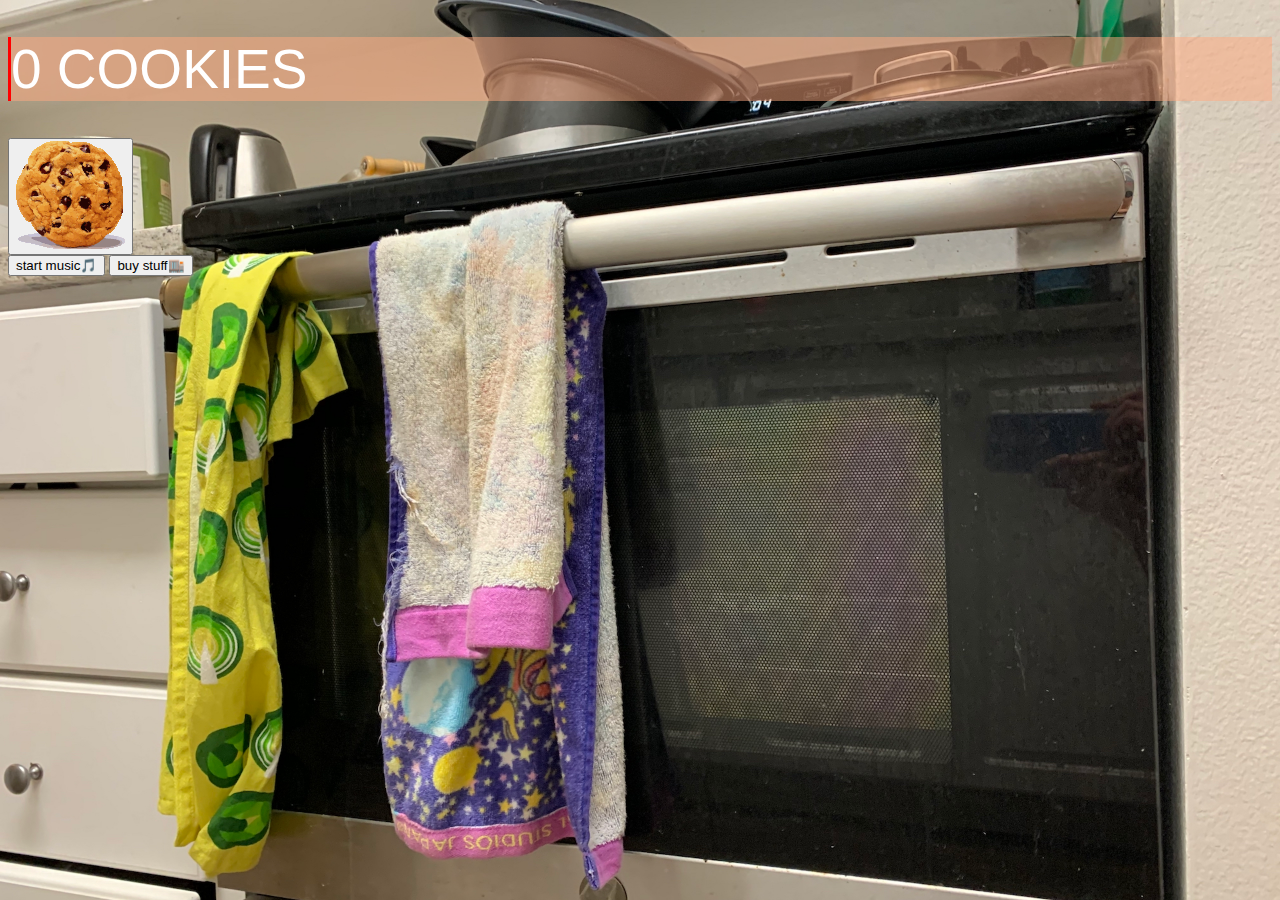
==== index.html @ 0f364662 "删掉没用的东西" ====
<!DOCTYPE html>
<html lang="en">
<!--
HAVE FUN READING MY CODE
MMMMMMMMMMMMMMMMMMMMMMMMMMMMMMMMMMMMMMMMMMMMMMMMMM
MMMMMMMMMMMMMMMMMMMMMMWWWWWMMMMMMMMMMMMMMMMMMMMMMM
MMMMMMMMMMN0OKWMWNNXXKKKKKKKKXXNNWNKO0NMMMMMMMMMMM
MMMMMMMMWXkoccoO000000000KK000000ko:cokXMMMMMMMMMM
MMMMMMMMWWNXKOxxOKKKKKKKKXXKKKKK0xxO0KXNWMMMMMMMMM
MMMMMMMWNXK0KKKKKKKXXXXXXXXXXXXXKKKKK00KXWWMMMMMMM
MMMMMWOc:kNNNNNNNNNNXXXXXXXXXKx:o0NNNNNNNWWWWWMMMM
MMMMMNk::xKKKXXXXXXNXKXXXXXXX0o,cOXXXXXKKXXNWWMMMM
MMMMMNK0000KKKKKKKKKXXXXXXXXXXKKKKKKKKK00000NMMMMM
MMMMWK000KKKKKKKKKKXXXXXXXXXXXXKKKKKKKKKK000KWMMMM
MMMMN00KKKXXXXXXXXXXXXXXXXXXXXXXXXXXXXXXKKK00NMMMM
MMMWX00KKXXXXXXXXXXXXXXXXXXXXXXXXXXXXXXXXKK00XWMMM
MMMWX00KKXXXXXXXXXXXXXXXXXXXXXXXXXXXXXXXXKK00XWMMM
MMMWX0000KXXXXXXXXXXXXXXXXXXXXXXXXXXXXXXK0000XWMMM
MMMMN00000XXXXXXXXXXXXXXXXXXXXXXXXXXXXXX00000NMMMM
MMMMWK000O0XXXXXXXXXXXXXXXXXXXXXXXXXXXX0O000XWMMMM
MMMMMNK0K0OO0XXXXXXXXXXXXXXXXXXXXXXXX0OO000KNMMMMM
MMMMMWNK00KOkk0KXXXXXXXXXXXXXXXXXXK0kk0K00KNMMMMMM
MMMMMMMNK00KKOkkkO0KXXXXXXXXXXK0OkkkOKK00KNMMMMMMM
MMMMMMMMWXK00KK0OkxxxxxkxxxkkxxkkO0K000KXWMMMMMMMM
MMMMMMMMMMWXK0000KKKK00OOOO00KKKK0000KXWMMMMMMMMMM
MMMMMMMMMMMMWNXKK00000000000000000KXNWMMMMMMMMMMMM
MMMMMMMMMMMMMMMWWNNXXKKKKKKKKXXNNWWMMMMMMMMMMMMMMM
MMMMMMMMMMMMMMMMMMMMMMMWWMMMMMMMMMMMMMMMMMMMMMMMMM
MMMMMMMMMMMMMMMMMMMMMMMMMMMMMMMMMMMMMMMMMMMMMMMMMM

& PLEASE DON'T CHEAT OR USE AN AUTOCLICKER

llllllllllloooollooooooooooolllooooolllollooollloollllllllllllllllllllllllllllllcoKNXK0kxdddkOkk0KXKxco0KK00OxxkkkkOOO0000KKK0Oxddoooccloood
xxxxxxxxxxxxxxxkkkkkkkkkkkkkkkkkkkkxxxxxxxxxxxxxxxxxxxxxxxxxxxxxxxxxxxxxxddxdddxooKWNXK0OkxkOOkkOKXKx:l0K000OxxkkkkOOO00KKKKK0Oxxdooolcooood
NNNNNNNNNK0KK0KNNNNNNNNNNNNNNNNNNNNNNNNNNNNNNNNNNNNNNNNNNNNNNNNNNNNNNNNNNNNNNNNNX0XWWNXXXKXXXXK0XNNN0llOK000OxxkkkkOOO00KKKKK0Oxddooolcloood
NNNNNNNNNO0WNX00NNNNNNNNNNNNNNNNNNNNNNNNNNNNNNNNNNNNNNNNNNNNNNNNNNNNNNNNNNNNNNNNXKNWNNXXXXXXNWXKNWWW0lo0K000OxxkkkkOOO0000KKKOkOOOxoolcloood
NNNNNNNNNO0WWWN00XNNNNNNNNNNNNNNNNNNNNNNNNNNNNNNNNNNNXXKKKKKKKKKKKKKKKKKKKKKKKKK0OKNNNNXXXXNNWNXNWWW0llOK000OxxkkkkOOO0000KKO0XNWW0oolcooodd
NNNNNNNNXO0NWNWN0KNNNNNNNNNNNNNNNNNNNNNNNNNNNNXXKKKKKKKXXXNNNWWWWWWWWWWWWWNNNNNXKKKKKK00KKXNNWNKXNWW0lo0K000OkxkkkkOOO000K0OKNWNWNkoollooodd
NNNNNNNNX0KWWNNWK0XNNNNNNNNNNNNNNNNNNNNNNNXKKKKKKXNNWNKkdoodxk0XNWWWWWWWNXK0kxdoooxKNNNXKKKKKNNK0XWWKooOK000OxxkkkkOOO0000OKNNNWWXdodlcloodd
NNNNNNNNXOKWNNNWX0KNNNNNNNNNNNNNNNNNNNNXKKKKXNWWWWNN0o:,,,,,,,;coxkkxkkxdl:;,,,,,,,c0WWWNWNXKKKOOXWN0odO0000OxxkkkkOOO00KOOXWWNNW0ooolcloodd
NNNNNNNNK0XWNNNWN0KNNNNNNNNNNNNNNNNNNK0KKXWWWWWNXOdl;,,,,,,,,,',,',;,,,,,,,,,,,,,;,,:ox0XNWNWWNK00KX0ooOK000OxxkkkkOOO000k0WNWNWW0ooollloodx
NNNNNNNN00NWWWWWNK0NNNNNNNNNNNNNNNXKKKXNWWWWNXOo:;,,,;,,,,,,,,,:lxO0Okkxoc:;,,,,,,,,,',;:ox0XWWNWNK0kloOK000OxxkkkkOOO00OkKWNNWWWKdodllooddx
NNNNNNNX0XWNWWNNWK0XNNNNNNNNNNNNXK0XNWWNWWXOd:;cdkkoc::::clodkOKNWWWWWWWNXK0kxdollllodol:,,;lx0NWWWNXOxk0000OxxkkkkOOOO0OkXWNNWNWXxodllodddx
NNNNNNN00NWWNNWNWX0KNNNNNNNNNNNK0KNWNWWN0xc:lx0XNWWNXKKKXXNWWWWWNWWWNWWWNWWWWWWNNNNNNWWNKOxl:,;lxKNNNWX0OO00OxxkkkkOOO00kONWWNNNWNOoooloddxx
NNNNNNKOXWNWNWWNWN00XNNNNNNNNXKKNWWWWNOo:cx0NWNNWWWWWWWWWWWXXNWWWWWWWWWWWWWWWWWNNWWWWWWWWWWNKko:,:d0NWWWX0kOOxxkkkkkOOOOxONWNWWNWWXxolloddxx
NNNNNXOKWNNWWNWWNWXOKNNNNNNNX0KNWWWXOlcoOXWWNKKNWWWWWWWWWWX0KNWWWWWWWWWWNWWWWWWXKNWWWWWWWWWWWWNKxl;;d0NWWWXOkxxkkkkkOOOOkKWNNWWNWWN0olloddxx
NNNNX0KNNNWWWWNNNWNKOKNNNNNX0XWNWNOlcdKNWWNX0KNWWWWWWWWWWN00NWNWWWWWWWWWWWWWWNWNKKNWWNWWWWWWWWWWWXkc,:xXWWWNKxdkkkkOOOkkKNNWNNWWWWWXklcodxxx
NNNN00NWNNNWWNNNNNNNKO0NNNK0XWWN0ocxKNNWWNK0XWWWWWWWWWWWWK0NWWWWWWWWWWWWWWWWWWNWX0XWWWWWWWNWWNWWWWWXx:,l0NWWNXkxkkkOkkOXNWWWWWNNNWNWKocoddxx
NNNKOXWWNNNWWNNNNNNNXKOOK00NWWXxcoKNNNNWNK0NWWWWWWNNWWWWN0KWNWWWWWWWWWWWWWWWWWWWNKKWWWWNWWWWWWWWWWWWWKo;cONWWWXOxxxkOKNNNNWWNNWWWWNNNkloddxx
NNN00NWNNNNNNNNNNNXXKKKOkkO0K0ockNWNNNWN00NWWNWWWWWNNWWWX0NWWWWWWWWWWWWWWWWWWWWWNKKNWWWWWWWWNWWWWWWWNWNOc:xKK00OkkOKXXXNNNNWWWWWWWWNWXdodxxx
NNX0KWNWNNNNNNNNNXXKKK0000OOxclKNNWNNWNK0NWWNWWNWWXKXWWN0KWWWNNWWWWWWWWWWWWWWWWWWX0XWWWWWWWWWWWNNNWWWXXNKo;ckOO0000KKXXNNNNNNWWWWWWNWNkodxxx
NNKOXWNWWNNNNNNXXXKK0000OO0kldXWWNNNWWX0XWWWWWWWWNO0NWWKkKWWWXNNWWWWWWWWWWWWWWWNWXO0WWWWNNNWWWWNKKNWWX0KWXd:oOOO0000KKXXNNNNNNNWWNNWNW0ddxxx
NNKOXWNWWNNNNNNXXKK000OOO0koxXWWNKKNWN0KWWWWWWWWN0kXWWXxxNWWWNNWWWWWWWWWWWNNWWWWWNOxKWWNWNXNWWNWN0XWWWX0XWXx:oOOO0000KKXXNNNNNWNWNNWNWXxdxxx
NNX0KNWWWNNNNNXXKK0000OOOOodXWWWXOKWWK0NWWWWWNWN0xOXKKklxXNNNXNWWWWWWWWWWWXXNNNNNWKxOXWNWNXNWWWWWX0XWWN0KNWNxcxOOO0000KKXXNNNNNWWNNWWWXxoxxx
NNNKOXWNNNNNNNXXKK000OOOOddKWWWN00NWX0KWNWWWWWNKxx0KKOdokKKXNNNNWWWWWWWWWWXO0XXKKXOxxONWNWWNWWWWWNK0NWWX0XWWXdckOOO000KKKXXNNNWWNNWWNWKdodxx
NNNNK0XNNWNNNNXKOOOOOOOOkd0WWWWK0XWWKONWWWWWWNXOx0WWN0kx0WNWXKNWWWWWWWWWWWXOXWWWWN0xkkKWWWNXNWWWWWX0KWWNKKWWWKloOOO0000KKXXNNNNWNNNWWXxoddxx
NNNNNK0KNNNNNNXK0OkdxOOOxONWWWN0KWWN00NWWWWWWN0xxXWWXOkkKWNW0ONWWWWWWWWWWWXOKWWNXNKO0OOXWWN0KWNWWWWK0NWWX0NWWWklk0O00000KXXNNNNNNWNNXxloddxx
NNNNNNXK0KNNNXXKKK0kkxddxKWNWWX0XWWNOKWWWWWWNKkokWWWKk0OKWWWOkNWWWWWWWWWWWXk0NWNKKK0KKO0NWW0OXWWWWWX0XWWN0KWWWXxdOOO0000KKXNNNNNNNN0dllodddx
NNNNNNNNX000KKXKK0000kolkNWWWWK0NWWKkXWNWWNWX0do0WWNOOKO0WWNkkNWWWWWWWWWWWXkONWNK0KKNXOOXWWXxOWWNWWN0KWWW00WWWWOdkOO0000KKXXNNNNX0xooolodddx
NNNNNNNNNNXX0kkOO00000OdOWWNWN0KWWW0kXWWWWWNKkoxXWWXk0X00NWNOkXWWWWWWWWWWWXkOXNNK0KKNNKk0NWNkxKWWWWWK0NWWK0NWWWKdloxO000KKXXXK0Oxdddollodddx
NNNNNNNNNNNX0OOkkkkkkkxxKWWNWXOXWWNOkXWWWWWXOxdkNWWKk0NK0NWN0kKWWWWWWWWWWWXkkXWWK00KWNXOOXWN0xOXWNNWX0XWWX0NWWWXkodkOOOOOOOOOOkxxdddoolodddx
NNNNNNNNNNXOO00000OOkkxxXWNWWKONWWNkkXWWWWNKkxxONWNOkKNX0XWN0O0NWWWWWWWWWWKkkKNWK00KWWNKk0WW0kk0WWWWN0KWWX0XWWWNOdkkkkkkO00OO0Oxxdddoolodddd
NNNNNNNNNN0O0KK0000000kkNWNWWK0NWWXxxXWWWWN0xxxOXNKkx0XN0KWNKO0XWWWWWWWWWWKkOKNNKO0XWWWXOONW0kOOXWWWN00WWX0XWWWNOkOO00000KKKOkOkxdddoooodddd
NNNNNXXNNXO0XKKK000000kONWWWWK0NWWKddXWWWWXOddddkkxooxkOkkXWK00KNWWWWWWWWN0xOOKKOxOXNNNNOOXW0k0O0WWWN0ONWX0XWWWNkxO00000KKKXKkkkxdddoooodddd
NXXXXXXXNKOKNXXKKK0000kONWWWWKKNWWKxdO0kxdl:;;;;;;;,;;;:co0NK0X0XWWWWWWWWNOkO0kolccllloolcodllold0NWNOONWK0NWWWNxd0000KKKXXXXOxkxdddoooodddd
NXXXXXXXN0OXNNXXXKKKKKkONWWWWK0NWW0kxc;,,;;:cl;'''''';cccdOKK0XXKKKKKXXXXKkkkxl;,;::c;,,,,',,,,,,:ONWOkNW00NWNWXdoOKKKKXXXXNNOxkxdddoooodddd
NXXXXXXXN0ONNNNNXXXXXKOkXWWWWK0NWW0xxddxxkk0NNd,''''',l0KKXNNNWWNNNNXXXXXKKXXKK0kxKXXd,''''';loollox0OkXN0KNWWWKdoOKKXXXNNNNNOxkxdddoooodddd
XXXXXXXXN0ONWNNNNNNXXXOkKWWWWX0XWWKxOXNNNxcokd;',''''''oNWWWWWWWWWWWWWWWWWWWWWWNd:oxo;,'''''':ONXX0kdxOXN0KWWWW0dx0XXXNNNNNWXkkkxdddoooodddd
NXXXXXXXNKOXWNNNNNNNNK0O0NWWWN0KWWXkONWWKc''''';c;'',,';0WWWWWWWWWWWWWWWWWWWWWW0;'''',c:''''''dNWWXOdxOXX0XWNWNOdx0NNNNNNNNW0kkkxdddoolodddd
XXXXXXXXNKOKWNNNWNNNX0000NWWWWK0NWNk0WWWK:';;,';l:'';:;;OWWWWWWWWWWWWWWWWWWWWWWO;,;,',lc,',;;,oNWWN0xk0K00WWNWKOKKXNNNNNWNWXOOOxxdddoolodddd
XXXXXXXXX0x0WNNNWWNNNXNX0XWWWWNKKKX00NWWNd;clc,,:;;dOOol0WWWWWWWWWWWWWWWWWWWWWWKl:oc,':;;dOkocxWWWW0xk000XWWWN00NWWWWNNNNWWKkkOxxdddoolodddd
NXXXKK000KXNWNNNWWNNWWWN0KNWNNWWNOO0KNWWWXxlddoolokXWKdONWWWWWWWWWWWWWWWWWWWWWWW0doddlccdXWNkxXWWWNOxkxkKWWNWXOXWWWWWWNWWWWX0OOxddddoolodddd
NXK0KKXXNNNWNNWNWWWNNNWN0kXWNNNNWX0XWNWWWWN0kxk0000000XNWWWWWWWWWWWWWWWWWWWWWWWWWXOxk0O000OO0NNNNWN0xkO0NWWWN0KNNNWWWWNWNWWNNNX0kxddoooodddd
NXO0XNWWWWWWNWWNWWWWNXK0Ox0NNNNNNNK0NNNNNNNNXK0OO00KXNWWWWWWWWWWWWWWWWWWWWWWWWWWWWWX0OOO000XNNNNNNWK0XNNNNNN0x0XNWWWWNNWWNNNNWWWNNOdoooodddd
NNXK0KKKKKXXXXKKKKK0KKXK0xkXNNNNNNX0KNNNXXXXXXXNNNNNNNWWWWWWWWWWWWWWWWWWWWWWWWWWWWNNNNNNNXNNXXXXNNXOKNNNNNNKddOKKKKXXNNNNWWNNNNXK0xdoooodddd
XXXXNXXKKKKKKKOOKXXXNWNKOkx0NNNNNNN0OXNXXXKXXXXXXXNNNNWWWWWWWWWWWWWWWWWWWWWWWWWWWWNNNXXXXXXXXXXXXX00XNNNNNXkddOXWNXKXXXKO0KKK0Oxddddoooddddd
XXXXXXXXXXNXXX00NWXNWWX0OOkkXNNNNNNXO0NXXKKKKKKXXNNNNNWWWWWWWWWWWWWWWWWWWWWWWWWWWNNNNNXXKKKKKXXXXKOKNNNNNNOxkxkXWNXNWWWNOO0KK0Okxxxdoooddddd
XXXXNXXNXXNXNX0XWNNNWWX0OOOxONNNNNNN0OXNXXXXXXXXNNNNNWWWWWWWWWWWWWWWWWWWWWWWWWWWWWNNNNXXXXXXXXXXKOKNNNNNN0xkOxxKNXKNWWWWKOOKK0Okxxxdoddddddd
XXXXXXXXXXXXXK0NWNNNWWXOOOOxdKNNNNNNXOONNNNNNNNNNNNWWWWWWWWWWWWWWWWWWWWWWWWWWWWWWWWNNNNNNNNNNNNXO0XNXXNN0xkOOxxKX0KNWWWWN0OKK0Okxxxdoooddddd
NNNXXXXXXXXNX0XNNNKKNWX0OOOxdkXNXXXXXKO0NNNNNNNNNWWWWWWWWWWWWWWWWWWWWWWWWWWWWWWWWWWWWWNNNNNNNNNOOKXXXXNKkxOOOxx00OKWWNNNNXO0K0Okxxxdoooddddd
NNXXXXXXXXXNK0K000OkKNNKOOOkkxOXXXXK0XKxkXWWWWWWWWWWWWWWWWWWWWWWWWWWWWWWWWWWWWWWWWWWWWWWNWWNWNOOKK0KXXXOxOOOOxxOO0XNK000KX00K0Okxxxdoooodddd
XXXXXXXXNXXNX0OOOOOxx0KKOOOOOkx0XXXKKKKOdxONWWWWWWWWWWWWWWWWWWWWWNNNNWWWWWWWWWWWWWWWWWWWWWWNKkOKKO0XXXOxkOOOkdxOO0K0OOOO00O0K0Okxxddoooodddd
XXXXXXXNXXNNXX0kkOOOxxOOOOOOOOkkKXKKKKK0kdok0KNWWWWWWWWWWWWWWWWWNXKKKXNWWWWWWWWWWWWWWWWWWN0kxk0KOOKXX0xkOOOOkdkOOOOOOOOOOOOKK0Okxxddoooodddd
NXXXXXXXNNNXXXXKOkkOOxxkOOOOOOOxOKKK00K0kxdkkkO0KXWWWWWWWWWWWWWWWNWWWWWWWWWWWWWWWWWWWWNKOddxxOK0k0KK0kxOOOOOxxOOOOOOOOkkk0KKK0Okxxdddolodddd
XXXXXXNNNNXXXXXNXKOOkkddkOOOkOOkxOKKOk00kxdxOOOkxdO0KXNWWWWWWWWWWWWWWWWWWWWWWWWWNXXK000OdldxkOKOk0KKkxkOOOOxxkOOkxkkxxxkO0KKKOOkxxxddolldddd
XXXXXXXXXXXXXXXXXXXXK00xloxkxkOOxx0KOxO0kxddkOOkox00OOO000KKXXXNNNNNNNXXXKKKKK000OOO0000xoxxk00kk0KOxkOOOOkxkkkxddxxxkkkO0KK0OOkxdddoolldddd
NXXXXXXXXXXXXXNXXXXNXKxc;,;clodkkxkKOxk0kxdokOxxdOXK00000OOOOOOOkkOO0OOkxxkOOO0000000000xoxxk0OxO0OxxOOOkxddocc:ldxxkkkOO0KK0OOkxxddoolldddd
NXXXXXXXXXXXXXXXXNXXOl:ll:,.',,:llx0Odk0OxdodxkkxKWWXK00000000000OkkkkOkO00K0000000000KXxodxk0kxO0xddool:;:;;col:cdkkkkOO0KK0OOkxxddoolldddd
XXXXXXXXXXXXXXXXXXN0c,lxd:,,'....'lOOod0OxdlokOOkXWWWNNKK000000000Oxx00000000000000KKXWNkodxkOxxOOl;,...',,,;cooc,:dkkkkO0KK0Okkxdddoolloddx
XXXXXXXXXXXXXXXNXXXd,,;:;;,,,'....:kklokkxdoxKNWK0NWWWMWNXXXK00000000000000000KKKKXNWWWNxodxkkxxOx;..''',,,,,,;;;,,cxkkkO0K00Okkxxddoolloddd
XXXXXXXXXXXXXXXXXNKl,,,,,,,,;,,''.:kxllxkxoo0WWWWK0XWWWWWWWWWNXKKKKKKKKKXXXXXNNWWWWWWWN0dodxxdoxko,',,,;,,,,,,,,,,,;okkkO0K00OOkxxddoolcoddx
XXXXXXXXXXXXXXXXXXXx;,,,,,,,,,;,,,:xd;;dkxoo0WWWWWXKKXWWWWWWWWWWNNNNWWWWWWWWWWWWWWWNNXKKxodxxdoxxxko:,,,,,,,;;;,;;,;okkkO0KK0Okkxdddoolcodxx
XXXXXXXXXXXXXXXXXXX0l,,,,,,,,,,;;,cxolloxxodKWWWWWWWNXKXNWWWWWWWWWWWWWWWWWWWWWWWWNKXXNWNkodxxkkxxkXNKxc,,,,;,,,,,;,;okkkO0KK0Okkxxdddolloxxx
XXXXXXXXXXXXXXXXXXXN0c'',,,;;,,,;,;lxX0dxxodKWWWWWWWWWWNXXXNNWWWWWWWWWMWWWWWWWWNXKXWWWWW0oodxO0kxONWWWXxc,,,,,,,,,,;dkkkO0KK0Okkxxdddolldxxx
XXXXXXXXXXXXXXXNXKOdl:'..''',,,,,;oKWWKdxxodXWWWWWWWWWWWWNXXK000KXXXXXXXXK0KKXXXXWWWWWWWXdoddONNXXWWWWWWKo;,,,,,,,',:loxO0KK0Okkxxddddolodxx
XXXXXXXXXXXXXXXKxc;,,;,'........,dNWWWKxxxoxXWWWWWWWWWWWWWWWN0OkOXNWNNNK0kkKKXWWWWWWWWWWWOoddONWWWWWWWWWWNx;'''''.',,,,;lx0K0OOkxxddddllodxx
XXXXXXXXXXXXXNKo;;c:;,,'.......'oNWWWWNOxdoOWWWWWWWWWWWWWWWWX000KKKNNKKKXXKKKXWWWWWWWWWWWXxookNWWWWWWWWWWWNx,....'';lol:,;oO0Okkxxddddocodxx
XXXXXXXXXNXXXXd,;lxo;,;,''....'lXWWWWWWWNXXNWWWWWWWWWWWWWWWWX00KWN0k0XNWWN0KKXWWWWWWWWWWWWXOkKNWWWWWWWWWWWWNx,..',,;lddc,,;lOOkxxxddddolodxx
XXXXXXXXXNXXN0c,;:c;,,,,,,''''cKWWWWWWWWWWWWWWWWWWWWWWWWWWWWK0O0XKXNXKKXWN0KKXWWWWWWWWWWWWWWWWWWWWWWWWWWWWWWXo'',,,,;;;;,;,;dOkkxxddddoloddx
XXXXXXXXXNXXXk:,,,,,,,,,,,,,,;dXWWWWWWWWWWWWWWWWWWWWWWWWWWWWK0kONWWWWNXKK0OKKXWWWWWWWWWWWWWWWWWWWWWWWWWWWWNK0kl,,,,;,,,,,,,,lkOxxxddddoloddx
XXXXXXXNXXXXNO;',,,,,,,;,,;,,lO00XNWWWWWWWWWWWWWWWWWWWWWWWWWKOkOXNWWWWWWN0kKKXWWWWWWWWWWWWWWWWWWWWWWWWWNX0OO0Kk:,,,,,,,,,,,,lOOxxxddddoloxxx
XXXXXXXXXXNXNXo'',,,,;,,;,,,:dkO0OkOKKXXNWWWWWWWWWWWWWWWWWWN0O0XXKKNWWWNN0k0KXWWWWWWWWWWWWWWWWWWWWWNXK00kk0K0Kkl;,,,,,,,,;,;dOkkxxddddoloxdx
XXXXXXXXXXXXXXKo'.''',,,,,,:oxkkkkk00000000KKKKKXNNWWWWWWWWN0O0NWWX000KKXKOK0KWWWWWWWWWWWWNNXXXKKK00000KKkk0OkOkl,,,,,,,,,,oO0kkxxddddoldxxx
XXXXXNNXXNNXXXKd;.........'lxO0OxxOK0KKKKKK00OxdkOO00KXNWWWX0O0WWNX0kkOXWN000KWWWWWWNNXKK00kkkOO00KKKK0O0Ox00xOKk:''',''''cO0OOxxxddddoldxxx

-->
  <head>
    <style>
      body{
      position: relative;
      background-image:url("oc.jpg") ;
      background-size:cover;

      }
      #buydiv{
         position: absolute;
      }


    </style>
     <link rel="stylesheet" type="text/css" href="main.css">
    <meta charset="utf-8">
    <title>cookie clicker</title>
  </head>
  <body>

<div id="buydiv" style="background-color:black; color:white">
  <h1>Shop</h1>

<button type="button" title="legal autoclicker" onclick="a()" id="ab">auto clicker(<span id="apd"></span> cookies)<br><img src="ac.jpg" alt="hyperx pulsefire surge"></button><button type="button" title="bake more cookies at once" onclick="bo()" id="bob"> better oven(<span id="bopd"></span> cookies)<br><img src="oc.jpg" style="height:56px;width:75px"></button><img style="float: right;"src="shopkeeper.png" alt="shopkeeper">

<br>
<button type="button" title="watch games" onclick="cbc(-1)" id="cb">Chrome Book(250 cookies)<br><img src="cb.jpg"></button><button type="button" title="bake more cookies at once" onclick="store()" id="sb">a store(20000 cookies)<br><img src="s.png" alt=""></button>
<br>
<button type="button" title="have your sister help you make cookies" onclick="sis()" id="sisb">Your sister👩 (10 cookies)<br><img src="sis.png" alt="sister"> </button><button type="button" title="make cookie by itsself" onclick="scookiem()" >Small Cookie maker🤖️(<span id="sbpd"></span> cookies)</button>
<br><button type="button" title="make cookie by itsself" onclick="mcookiem()" >Medium Cookie maker🤖️(<span id="mbpd"></span> cookies)</button><button type="button" title="make cookie by itsself" onclick="bcookiem()" >Large Cookie maker🤖️(<span id="bbpd"></span> cookies)</button>
<br><button type="button" title="??????" onclick="gcookie()">Give your cookie away(100 cookies)</button>
<button type="button" title="close the buy menu" onclick="buym(false)">leave</button>

</div>


<h1><div id="cd" style="display: inline">0</div> COOKIES</h1>
<button type="button" onclick="mac(0)"><img src="cookie_ss.gif" alt="cookie"></button><br>
<button type="button" onclick="mc(true)" id="musicb">start music🎵</button>
<button type="button" style="display: none;" onclick="
if (document.getElementById('isound').style.display == 'none') {
    document.getElementById('isound').style.display = 'block';
  } else {
    document.getElementById('isound').style.display = 'none';
  }" id="shmusicb">show/hide music</button>
<button type="button" onclick="mc(false);document.getElementById('shmusicb').style.display = 'none';" id="smusicb" style="display: none;">stop music</button>
<button type="button" onclick="buym(true)">buy stuff🏬</button>
<div id="nem" style="background-color:red; color:white;position: absolute;">
<h1>YOU DON'T HAVE ENOUGH COOKIES</h1>
<button type="button" onclick="nmd(false)">close</button>
</div>
<p></p>
<div style="height:780px;width:1340px;background-image:url('cb.png');display:none" id="mcc">
<div style="text-align: center;"id="cbd">
  <br>
<br>
<br><br>
</div>
</div>
<div id="cbb" style="display:none">
  <button type="button" onclick="if (document.getElementById('mcc').style.display == 'none') {
      cbc(1)
    } else {
      cbc(0)
    }">ON/OFF</button>


</div>
<script>

  "use strict";
  function gcookie(){
    if (c<100){
      nmd(true)
    }
    else{
      c=c-100

    }
  }
  function scookiem(){
      if (c-(200*sbpm)<0){
        nmd(true)
      }
      else{
        if (sblv==0 && car == false){
            ca()
        }
        sblv=sblv+20
        c=c-(200*sbpm)
        lv=lv+1
        sbpm=sbpm+sbpm/4

      }
      document.getElementById("sbpd").innerHTML=200*sbpm

  }
  function bcookiem(){
      if (c-(6000*bbpm)<0){
        nmd(true)
      }
      else{
        if (bblv==0 && car == false){
            ca()
        }
        bblv=bblv+400
        c=c-(6000*bbpm)
        lv=lv+1
        bbpm=bbpm+bbpm/4

      }
      document.getElementById("bbpd").innerHTML=6000*bbpm

  }
  function mcookiem(){
      if (c-(500*mbpm)<0){
        nmd(true)
      }
      else{
        if (mblv==0 && car == false){
            ca()
        }
        mblv=mblv+40
        c=c-(500*mbpm)
        lv=lv+1
        mbpm=mbpm+mbpm/4

      }
      document.getElementById("mbpd").innerHTML=500*mbpm

  }
  function store(){
    if (c<20000){
      nmd(true)
    }
    else{
      c=c-20000
      lv=lv+1
      cm=cm+500
    }
  }
  function nmd(a){
    if(a){
      document.getElementById("nem").style.display = "block";
    }
    else{
      document.getElementById("nem").style.display = "none";
    }
  }
  function bo(){

    if (c-(200*opm)<0){
      nmd(true)
    }
    else{
      c=c-(200*opm)
      if (olv==0){
        cm=cm+5
      }
      else{
        cm=cm+20
      }

      lv=lv+1
      olv=olv+1
      opm=opm+1.5
    }
    document.getElementById("bopd").innerHTML=200*opm
    if (olv==10){
      document.getElementById("bob").disabled = true;
    }}
function cbc(a){
  if (a==-1){
    if (c<250){
      nmd(true)
      return
    }
    else{
      c=c-250
      document.getElementById("cb").disabled = true;


    }

    var ifrm = document.createElement('iframe');
    var gl=['https://www.youtube.com/embed/videoseries?list=PLoBxKk9n0UWdu13Wx7pK5rgJFA8PHPcLQ','https://www.youtube.com/embed/videoseries?list=PLhCH_nPE4JTqbX-jJyYrl7ED4O9i9ivru','https://www.youtube.com/embed/videoseries?list=PLDaLNkCsG9WleytZrq41JHPCiZhzJogWJ','https://www.youtube.com/embed/videoseries?list=PLymLdOBrNp2ncp0UmbhV082qk0wgeqUMa']
    ifrm.setAttribute('src', gl[gri(gl.length)]);
    ifrm.setAttribute('id', 'cbv');

    ifrm.setAttribute('allow','accelerometer; autoplay; encrypted-media; gyroscope; picture-in-picture' )
    ifrm.setAttribute('allowfullscreen','')
    ifrm.style.width = '1160px';
    ifrm.style.height = '600px';
    document.getElementById("cbd").appendChild(ifrm);
    document.getElementById("mcc").style.display="none";
    document.getElementById("cbb").style.display="block";

  }
  if (a==0){
    document.getElementById("mcc").style.display="none";

  }
  if (a==1) {
    document.getElementById("mcc").style.display="inline-block";


  }
}
    function a(){
      if (c-(20*apm)<0){
        nmd(true)
      }
      else{
        if (alv==0 && car == false){
            ca()
        }
        alv=alv+1
        c=c-(20*apm)
        lv=lv+1
        apm=apm+0.2

      }
      document.getElementById("apd").innerHTML=20*apm}


    function sis(){
      if (c<10){
        nmd(true)
      }
      else{
        c=c-10
        lv=lv+1
        cm=cm+5
        document.getElementById("sisb").disabled = true;

      }


  }
  function buym(a){
    document.getElementById("bopd").innerHTML=200*opm
    if (olv==10){
      document.getElementById("bob").disabled = true;
    }
    document.getElementById("apd").innerHTML=20*apm
    document.getElementById("sbpd").innerHTML=200*sbpm
      document.getElementById("mbpd").innerHTML=500*mbpm
            document.getElementById("bbpd").innerHTML=6000*bbpm
    if (a){  document.getElementById("buydiv").style.display = "block";}
    else{
      document.getElementById("buydiv").style.display = "none";
      document.getElementById("cd").innerHTML = c.toString();
    }

  }
  function mac(at){

    if (at==0){
      addccookie()
    }
        if (c%(25*lv)==0) {
          oa.play()
          document.body.style.backgroundImage="url('oo.jpg')";
          setTimeout(function(){
              document.body.style.backgroundImage="url('oc.jpg')";
          }, 2500);
          setTimeout(function(){
              document.body.style.backgroundImage="url('cbg.jpg')";
          }, 3500);

          setTimeout(function(){
              document.body.style.backgroundImage="url('oc.jpg')";
          }, 6500);
        }
  document.getElementById("cd").innerHTML = c.toString();
  }
  function cheatedected() {
    console.log("die cheater")
    window.location.href = "c.html";


  }
  function addccookie(){
    if (c==0) {

    } else {
    let  tu=gtime()-lc;
    if (tu<0.04) {
      console.log(tu)
      console.log(lc)
    cheatedected();}

    }
    c=c+cm;
    lc=gtime();
    console.log("ff")
  }
  function gri(max) {
  return Math.floor(Math.random() * Math.floor(max));
}
async function ca(){
  car=true
  while(true){
    c=c+alv+sblv+mblv+bblv
   document.getElementById("cd").innerHTML = c.toString();
   mac(-1)
   await new Promise(r => setTimeout(r, 1000));
  }


}
function mc(a){
  if (a){
    try{
      document.getElementById("isound").parentNode.removeChild(isound)}
    catch(uselessssssssssssssss){

    }
    document.getElementById("smusicb").style.display="inline-block";
    document.getElementById("shmusicb").style.display="inline-block";

    var sl=["https://w.soundcloud.com/player/?url=https%3A//api.soundcloud.com/tracks/323071235&color=%23ff5500&auto_play=true&hide_related=false&show_comments=true&show_user=true&show_reposts=false&show_teaser=true&visual=true","https://w.soundcloud.com/player/?url=https%3A//api.soundcloud.com/tracks/340840692&color=%23ff5500&auto_play=true&hide_related=false&show_comments=true&show_user=true&show_reposts=false&show_teaser=true&visual=true","https://w.soundcloud.com/player/?url=https%3A//api.soundcloud.com/tracks/254747957&color=%23ff5500&auto_play=true&hide_related=false&show_comments=true&show_user=true&show_reposts=false&show_teaser=true&visual=true","https://w.soundcloud.com/player/?url=https%3A//api.soundcloud.com/tracks/296041610&color=%23ff5500&auto_play=true&hide_related=false&show_comments=true&show_user=true&show_reposts=false&show_teaser=true&visual=true","https://w.soundcloud.com/player/?url=https%3A//api.soundcloud.com/tracks/171343320&color=%23ff5500&auto_play=true&hide_related=false&show_comments=true&show_user=true&show_reposts=false&show_teaser=true&visual=true","https://w.soundcloud.com/player/?url=https%3A//api.soundcloud.com/tracks/164916627&color=%23ff5500&auto_play=true&hide_related=false&show_comments=true&show_user=true&show_reposts=false&show_teaser=true&visual=true","https://w.soundcloud.com/player/?url=https%3A//api.soundcloud.com/tracks/583653450&color=%23ff5500&auto_play=true&hide_related=false&show_comments=true&show_user=true&show_reposts=false&show_teaser=true&visual=true","https://w.soundcloud.com/player/?url=https%3A//api.soundcloud.com/tracks/450047370&color=%23ff5500&auto_play=true&hide_related=false&show_comments=true&show_user=true&show_reposts=false&show_teaser=true&visual=true","https://w.soundcloud.com/player/?url=https%3A//api.soundcloud.com/tracks/270800210&color=%23ff5500&auto_play=true&hide_related=false&show_comments=true&show_user=true&show_reposts=false&show_teaser=true&visual=true","https://w.soundcloud.com/player/?url=https%3A//api.soundcloud.com/tracks/142758287&color=%23ff5500&auto_play=true&hide_related=false&show_comments=true&show_user=true&show_reposts=false&show_teaser=true&visual=true","https://w.soundcloud.com/player/?url=https%3A//api.soundcloud.com/tracks/201947488&color=%23ff5500&auto_play=true&hide_related=false&show_comments=true&show_user=true&show_reposrts=false&show_teaser=true&visual=true","https://w.soundcloud.com/player/?url=https%3A//api.soundcloud.com/tracks/301459553&color=%23ff5500&auto_play=true&hide_related=false&show_comments=true&show_user=true&show_reposts=false&show_teaser=true&visual=true","https://w.soundcloud.com/player/?url=https%3A//api.soundcloud.com/tracks/344596334&color=%23e8bce4&auto_play=true&hide_related=false&show_comments=true&show_user=true&show_reposts=false&show_teaser=true&visual=true",,"https://www.youtube.com/watch?v=QiFBgtgUtfw?autoplay=1","https://w.soundcloud.com/player/?url=https%3A//api.soundcloud.com/tracks/437764107&color=%23e8bce4&auto_play=true&hide_related=false&show_comments=true&show_user=true&show_reposts=false&show_teaser=true&visual=true","https://w.soundcloud.com/player/?url=https%3A//api.soundcloud.com/tracks/720608434&color=%235c5c7c&auto_play=true&hide_related=false&show_comments=true&show_user=true&show_reposts=false&show_teaser=true&visual=true","https://w.soundcloud.com/player/?url=https%3A//api.soundcloud.com/tracks/20863566&color=%23cef6ad&auto_play=true&hide_related=false&show_comments=true&show_user=true&show_reposts=false&show_teaser=true&visual=true","https://w.soundcloud.com/player/?url=https%3A//api.soundcloud.com/tracks/134318106&color=%2318281d&auto_play=true&hide_related=false&show_comments=true&show_user=true&show_reposts=false&show_teaser=true&visual=true",,"https://w.soundcloud.com/player/?url=https%3A//api.soundcloud.com/tracks/522304485&color=%2318281d&auto_play=true&hide_related=false&show_comments=true&show_user=true&show_reposts=false&show_teaser=true&visual=true","https://w.soundcloud.com/player/?url=https%3A//api.soundcloud.com/tracks/228833298&color=%2318281d&auto_play=true&hide_related=false&show_comments=true&show_user=true&show_reposts=false&show_teaser=true&visual=true","https://w.soundcloud.com/player/?url=https%3A//api.soundcloud.com/tracks/225073180&color=%2318281d&auto_play=true&hide_related=false&show_comments=true&show_user=true&show_reposts=false&show_teaser=true&visual=true","https://w.soundcloud.com/player/?url=https%3A//api.soundcloud.com/tracks/373227848&color=%2318281d&auto_play=true&hide_related=false&show_comments=true&show_user=true&show_reposts=false&show_teaser=true&visual=true","https://w.soundcloud.com/player/?url=https%3A//api.soundcloud.com/tracks/708280165&color=%2318281d&auto_play=true&hide_related=false&show_comments=true&show_user=true&show_reposts=false&show_teaser=true&visual=true","https://www.youtube.com/embed/9aQV5Xwg7bU?autoplay=1","https://w.soundcloud.com/player/?url=https%3A//api.soundcloud.com/tracks/683416565&color=%237c649c&auto_play=true&hide_related=false&show_comments=true&show_user=true&show_reposts=false&show_teaser=true&visual=true","https://w.soundcloud.com/player/?url=https%3A//api.soundcloud.com/playlists/438080691&color=%23181c20&auto_play=true&hide_related=false&show_comments=true&show_user=true&show_reposts=false&show_teaser=true&visual=true","https://w.soundcloud.com/player/?url=https%3A//api.soundcloud.com/playlists/438076239&color=%23181c20&auto_play=true&hide_related=false&show_comments=true&show_user=true&show_reposts=false&show_teaser=true&visual=true","https://w.soundcloud.com/player/?url=https%3A//api.soundcloud.com/playlists/438076239&color=%23181c20&auto_play=true&hide_related=false&show_comments=true&show_user=true&show_reposts=false&show_teaser=true&visual=true","https://w.soundcloud.com/player/?url=https%3A//api.soundcloud.com/playlists/438076239&color=%23181c20&auto_play=true&hide_related=false&show_comments=true&show_user=true&show_reposts=false&show_teaser=true&visual=true","https://w.soundcloud.com/player/?url=https%3A//api.soundcloud.com/playlists/438076239&color=%23181c20&auto_play=true&hide_related=false&show_comments=true&show_user=true&show_reposts=false&show_teaser=true&visual=true","https://w.soundcloud.com/player/?url=https%3A//api.soundcloud.com/playlists/238320652&color=%23c86c7f&auto_play=true&hide_related=false&show_comments=true&show_user=true&show_reposts=false&show_teaser=true&visual=true","https://w.soundcloud.com/player/?url=https%3A//api.soundcloud.com/tracks/280338081&color=%23c86c7f&auto_play=true&hide_related=false&show_comments=true&show_user=true&show_reposts=false&show_teaser=true&visual=true","https://w.soundcloud.com/player/?url=https%3A//api.soundcloud.com/tracks/223659436&color=%23c86c7f&auto_play=true&hide_related=false&show_comments=true&show_user=true&show_reposts=false&show_teaser=true&visual=true","https://w.soundcloud.com/player/?url=https%3A//api.soundcloud.com/tracks/360169493&color=%23c86c7f&auto_play=true&hide_related=false&show_comments=true&show_user=true&show_reposts=false&show_teaser=true&visual=true","tps://w.soundcloud.com/player/?url=https%3A//api.soundcloud.com/tracks/255705655&color=%231c1f49&auto_play=true&hide_related=false&show_comments=true&show_user=true&show_reposts=false&show_teaser=true&visual=true"]
/*"https://www.youtube.com/embed/oZ0-Dde8cMU?autoplay=1""https://w.soundcloud.com/player/?url=https%3A//api.soundcloud.com/tracks/510738942&color=%23e8bce4&auto_play=true&hide_related=false&show_comments=true&show_user=true&show_reposts=false&show_teaser=true&visual=true"*/
    var ifrm = document.createElement("iframe");
    ifrm.setAttribute("src", sl[gri(sl.length)]);
    ifrm.setAttribute("id", "isound");
    ifrm.style.width = "640px";
    ifrm.style.height = "480px";
    document.body.appendChild(ifrm);
     ifrm.style.display = "none";
     document.getElementById("musicb").innerHTML="change music"

  }
  else{
    document.getElementById("isound").parentNode.removeChild(isound)
    document.getElementById("musicb").innerHTML="start music"
    document.getElementById("smusicb").style.display="none";
  }

}


  function gtime(){
    var time = new Date();
    return time.getTime();
  }

  var lc=gtime();
  var c=0;
  var olv=0;
  var opm=1;
  var apm=1;
  var sbpm=1;
  var mbpm=1;
  var bbpm=1;
  var car=false;
  var sblv=0;
  var mblv=0;
  var bblv=0;
  var alv=0;
  var lv=1;
  var cm=1;
  var oa = new Audio('oven_door.mp3');
  document.getElementById("buydiv").style.display = "none";
  document.getElementById("nem").style.display = "none";
  console.log(` please don't cheat
  please don't cheat
  please don't cheat
  please don't cheat
  please don't cheat
  please don't cheat
  please don't cheat
  please don't cheat
  please don't cheat
  please don't cheat
  please don't cheat
  please don't cheat
  please don't cheat
  please don't cheat
  please don't cheat
  please don't cheat
  please don't cheat
  please don't cheat
  please don't cheat
  please don't cheat
  please don't cheat
  please don't cheat
  please don't cheat
  please don't cheat
  please don't cheat
  please don't cheat
  please don't cheat
  please don't cheat
  please don't cheat
  please don't cheat
  please don't cheat
  please don't cheat
  please don't cheat
  please don't cheat
  please don't cheat
  please don't cheat
  please don't cheat
  please don't cheat
  please don't cheat
  please don't cheat
  please don't cheat
  please don't cheat
  please don't cheat
  please don't cheat
  please don't cheat
  please don't cheat
  please don't cheat
  please don't cheat
  please don't cheat
  please don't cheat
  please don't cheat
  please don't cheat
  please don't cheat
  please don't cheat
  please don't cheat
  please don't cheat
  please don't cheat
  please don't cheat
  please don't cheat
  please don't cheat
  please don't cheat
  please don't cheat
  please don't cheat
  please don't cheat
  please don't cheat
  please don't cheat

`)
</script>
  </body>
</html>
---- main.css ----
audio {
    height:40px;

}
h3{
    font: 25px arial, sans-serif;
    border-left-style:solid;
    border-color: red;
    background-color:rgba(153, 204, 255,0.5);
    color: #FFFFFF;
}
h2{
    font: 30px arial, sans-serif;
    border-left-style:solid;
    border-color: red;
    background-color:rgba(255, 25, 147,0.5);
    color: #FFFFFF;
}
h1{
    font: 55px arial, sans-serif;
    border-left-style:solid;
    border-color: red;
    background-color:rgba(255, 170, 128,0.5);
    color: #FFFFFF;
}



a{
    color: #99ff33;
}
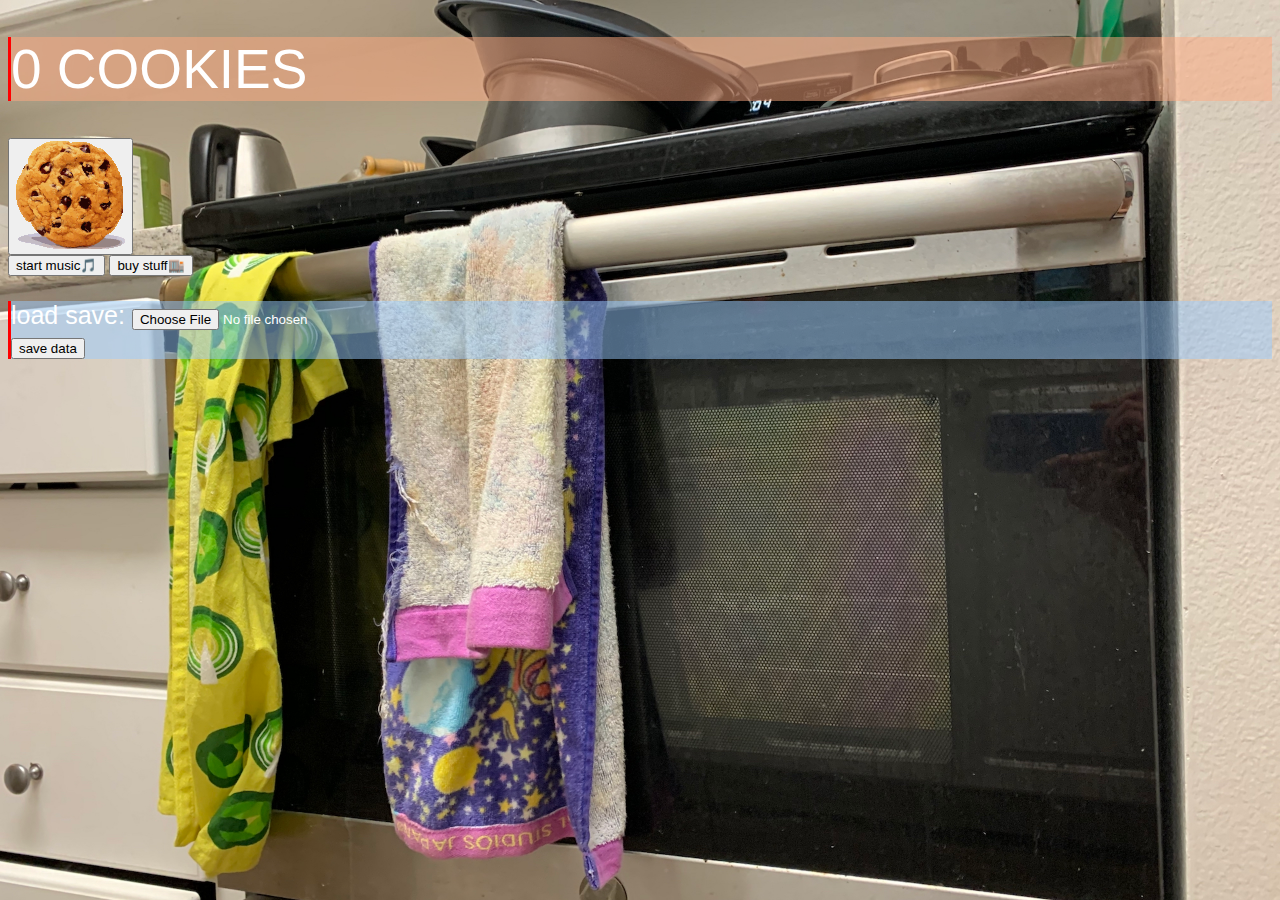
==== commit 0497f098: "save/load" ====
--- a/index.html
+++ b/index.html
@@ -1,110 +1,5 @@
-
 <!DOCTYPE html>
 <html lang="en">
-<!--
-HAVE FUN READING MY CODE
-MMMMMMMMMMMMMMMMMMMMMMMMMMMMMMMMMMMMMMMMMMMMMMMMMM
-MMMMMMMMMMMMMMMMMMMMMMWWWWWMMMMMMMMMMMMMMMMMMMMMMM
-MMMMMMMMMMN0OKWMWNNXXKKKKKKKKXXNNWNKO0NMMMMMMMMMMM
-MMMMMMMMWXkoccoO000000000KK000000ko:cokXMMMMMMMMMM
-MMMMMMMMWWNXKOxxOKKKKKKKKXXKKKKK0xxO0KXNWMMMMMMMMM
-MMMMMMMWNXK0KKKKKKKXXXXXXXXXXXXXKKKKK00KXWWMMMMMMM
-MMMMMWOc:kNNNNNNNNNNXXXXXXXXXKx:o0NNNNNNNWWWWWMMMM
-MMMMMNk::xKKKXXXXXXNXKXXXXXXX0o,cOXXXXXKKXXNWWMMMM
-MMMMMNK0000KKKKKKKKKXXXXXXXXXXKKKKKKKKK00000NMMMMM
-MMMMWK000KKKKKKKKKKXXXXXXXXXXXXKKKKKKKKKK000KWMMMM
-MMMMN00KKKXXXXXXXXXXXXXXXXXXXXXXXXXXXXXXKKK00NMMMM
-MMMWX00KKXXXXXXXXXXXXXXXXXXXXXXXXXXXXXXXXKK00XWMMM
-MMMWX00KKXXXXXXXXXXXXXXXXXXXXXXXXXXXXXXXXKK00XWMMM
-MMMWX0000KXXXXXXXXXXXXXXXXXXXXXXXXXXXXXXK0000XWMMM
-MMMMN00000XXXXXXXXXXXXXXXXXXXXXXXXXXXXXX00000NMMMM
-MMMMWK000O0XXXXXXXXXXXXXXXXXXXXXXXXXXXX0O000XWMMMM
-MMMMMNK0K0OO0XXXXXXXXXXXXXXXXXXXXXXXX0OO000KNMMMMM
-MMMMMWNK00KOkk0KXXXXXXXXXXXXXXXXXXK0kk0K00KNMMMMMM
-MMMMMMMNK00KKOkkkO0KXXXXXXXXXXK0OkkkOKK00KNMMMMMMM
-MMMMMMMMWXK00KK0OkxxxxxkxxxkkxxkkO0K000KXWMMMMMMMM
-MMMMMMMMMMWXK0000KKKK00OOOO00KKKK0000KXWMMMMMMMMMM
-MMMMMMMMMMMMWNXKK00000000000000000KXNWMMMMMMMMMMMM
-MMMMMMMMMMMMMMMWWNNXXKKKKKKKKXXNNWWMMMMMMMMMMMMMMM
-MMMMMMMMMMMMMMMMMMMMMMMWWMMMMMMMMMMMMMMMMMMMMMMMMM
-MMMMMMMMMMMMMMMMMMMMMMMMMMMMMMMMMMMMMMMMMMMMMMMMMM
-
-& PLEASE DON'T CHEAT OR USE AN AUTOCLICKER
-
-llllllllllloooollooooooooooolllooooolllollooollloollllllllllllllllllllllllllllllcoKNXK0kxdddkOkk0KXKxco0KK00OxxkkkkOOO0000KKK0Oxddoooccloood
-xxxxxxxxxxxxxxxkkkkkkkkkkkkkkkkkkkkxxxxxxxxxxxxxxxxxxxxxxxxxxxxxxxxxxxxxxddxdddxooKWNXK0OkxkOOkkOKXKx:l0K000OxxkkkkOOO00KKKKK0Oxxdooolcooood
-NNNNNNNNNK0KK0KNNNNNNNNNNNNNNNNNNNNNNNNNNNNNNNNNNNNNNNNNNNNNNNNNNNNNNNNNNNNNNNNNX0XWWNXXXKXXXXK0XNNN0llOK000OxxkkkkOOO00KKKKK0Oxddooolcloood
-NNNNNNNNNO0WNX00NNNNNNNNNNNNNNNNNNNNNNNNNNNNNNNNNNNNNNNNNNNNNNNNNNNNNNNNNNNNNNNNXKNWNNXXXXXXNWXKNWWW0lo0K000OxxkkkkOOO0000KKKOkOOOxoolcloood
-NNNNNNNNNO0WWWN00XNNNNNNNNNNNNNNNNNNNNNNNNNNNNNNNNNNNXXKKKKKKKKKKKKKKKKKKKKKKKKK0OKNNNNXXXXNNWNXNWWW0llOK000OxxkkkkOOO0000KKO0XNWW0oolcooodd
-NNNNNNNNXO0NWNWN0KNNNNNNNNNNNNNNNNNNNNNNNNNNNNXXKKKKKKKXXXNNNWWWWWWWWWWWWWNNNNNXKKKKKK00KKXNNWNKXNWW0lo0K000OkxkkkkOOO000K0OKNWNWNkoollooodd
-NNNNNNNNX0KWWNNWK0XNNNNNNNNNNNNNNNNNNNNNNNXKKKKKKXNNWNKkdoodxk0XNWWWWWWWNXK0kxdoooxKNNNXKKKKKNNK0XWWKooOK000OxxkkkkOOO0000OKNNNWWXdodlcloodd
-NNNNNNNNXOKWNNNWX0KNNNNNNNNNNNNNNNNNNNNXKKKKXNWWWWNN0o:,,,,,,,;coxkkxkkxdl:;,,,,,,,c0WWWNWNXKKKOOXWN0odO0000OxxkkkkOOO00KOOXWWNNW0ooolcloodd
-NNNNNNNNK0XWNNNWN0KNNNNNNNNNNNNNNNNNNK0KKXWWWWWNXOdl;,,,,,,,,,',,',;,,,,,,,,,,,,,;,,:ox0XNWNWWNK00KX0ooOK000OxxkkkkOOO000k0WNWNWW0ooollloodx
-NNNNNNNN00NWWWWWNK0NNNNNNNNNNNNNNNXKKKXNWWWWNXOo:;,,,;,,,,,,,,,:lxO0Okkxoc:;,,,,,,,,,',;:ox0XWWNWNK0kloOK000OxxkkkkOOO00OkKWNNWWWKdodllooddx
-NNNNNNNX0XWNWWNNWK0XNNNNNNNNNNNNXK0XNWWNWWXOd:;cdkkoc::::clodkOKNWWWWWWWNXK0kxdollllodol:,,;lx0NWWWNXOxk0000OxxkkkkOOOO0OkXWNNWNWXxodllodddx
-NNNNNNN00NWWNNWNWX0KNNNNNNNNNNNK0KNWNWWN0xc:lx0XNWWNXKKKXXNWWWWWNWWWNWWWNWWWWWWNNNNNNWWNKOxl:,;lxKNNNWX0OO00OxxkkkkOOO00kONWWNNNWNOoooloddxx
-NNNNNNKOXWNWNWWNWN00XNNNNNNNNXKKNWWWWNOo:cx0NWNNWWWWWWWWWWWXXNWWWWWWWWWWWWWWWWWNNWWWWWWWWWWNKko:,:d0NWWWX0kOOxxkkkkkOOOOxONWNWWNWWXxolloddxx
-NNNNNXOKWNNWWNWWNWXOKNNNNNNNX0KNWWWXOlcoOXWWNKKNWWWWWWWWWWX0KNWWWWWWWWWWNWWWWWWXKNWWWWWWWWWWWWNKxl;;d0NWWWXOkxxkkkkkOOOOkKWNNWWNWWN0olloddxx
-NNNNX0KNNNWWWWNNNWNKOKNNNNNX0XWNWNOlcdKNWWNX0KNWWWWWWWWWWN00NWNWWWWWWWWWWWWWWNWNKKNWWNWWWWWWWWWWWXkc,:xXWWWNKxdkkkkOOOkkKNNWNNWWWWWXklcodxxx
-NNNN00NWNNNWWNNNNNNNKO0NNNK0XWWN0ocxKNNWWNK0XWWWWWWWWWWWWK0NWWWWWWWWWWWWWWWWWWNWX0XWWWWWWWNWWNWWWWWXx:,l0NWWNXkxkkkOkkOXNWWWWWNNNWNWKocoddxx
-NNNKOXWWNNNWWNNNNNNNXKOOK00NWWXxcoKNNNNWNK0NWWWWWWNNWWWWN0KWNWWWWWWWWWWWWWWWWWWWNKKWWWWNWWWWWWWWWWWWWKo;cONWWWXOxxxkOKNNNNWWNNWWWWNNNkloddxx
-NNN00NWNNNNNNNNNNNXXKKKOkkO0K0ockNWNNNWN00NWWNWWWWWNNWWWX0NWWWWWWWWWWWWWWWWWWWWWNKKNWWWWWWWWNWWWWWWWNWNOc:xKK00OkkOKXXXNNNNWWWWWWWWNWXdodxxx
-NNX0KWNWNNNNNNNNNXXKKK0000OOxclKNNWNNWNK0NWWNWWNWWXKXWWN0KWWWNNWWWWWWWWWWWWWWWWWWX0XWWWWWWWWWWWNNNWWWXXNKo;ckOO0000KKXXNNNNNNWWWWWWNWNkodxxx
-NNKOXWNWWNNNNNNXXXKK0000OO0kldXWWNNNWWX0XWWWWWWWWNO0NWWKkKWWWXNNWWWWWWWWWWWWWWWNWXO0WWWWNNNWWWWNKKNWWX0KWXd:oOOO0000KKXXNNNNNNNWWNNWNW0ddxxx
-NNKOXWNWWNNNNNNXXKK000OOO0koxXWWNKKNWN0KWWWWWWWWN0kXWWXxxNWWWNNWWWWWWWWWWWNNWWWWWNOxKWWNWNXNWWNWN0XWWWX0XWXx:oOOO0000KKXXNNNNNWNWNNWNWXxdxxx
-NNX0KNWWWNNNNNXXKK0000OOOOodXWWWXOKWWK0NWWWWWNWN0xOXKKklxXNNNXNWWWWWWWWWWWXXNNNNNWKxOXWNWNXNWWWWWX0XWWN0KNWNxcxOOO0000KKXXNNNNNWWNNWWWXxoxxx
-NNNKOXWNNNNNNNXXKK000OOOOddKWWWN00NWX0KWNWWWWWNKxx0KKOdokKKXNNNNWWWWWWWWWWXO0XXKKXOxxONWNWWNWWWWWNK0NWWX0XWWXdckOOO000KKKXXNNNWWNNWWNWKdodxx
-NNNNK0XNNWNNNNXKOOOOOOOOkd0WWWWK0XWWKONWWWWWWNXOx0WWN0kx0WNWXKNWWWWWWWWWWWXOXWWWWN0xkkKWWWNXNWWWWWX0KWWNKKWWWKloOOO0000KKXXNNNNWNNNWWXxoddxx
-NNNNNK0KNNNNNNXK0OkdxOOOxONWWWN0KWWN00NWWWWWWN0xxXWWXOkkKWNW0ONWWWWWWWWWWWXOKWWNXNKO0OOXWWN0KWNWWWWK0NWWX0NWWWklk0O00000KXXNNNNNNWNNXxloddxx
-NNNNNNXK0KNNNXXKKK0kkxddxKWNWWX0XWWNOKWWWWWWNKkokWWWKk0OKWWWOkNWWWWWWWWWWWXk0NWNKKK0KKO0NWW0OXWWWWWX0XWWN0KWWWXxdOOO0000KKXNNNNNNNN0dllodddx
-NNNNNNNNX000KKXKK0000kolkNWWWWK0NWWKkXWNWWNWX0do0WWNOOKO0WWNkkNWWWWWWWWWWWXkONWNK0KKNXOOXWWXxOWWNWWN0KWWW00WWWWOdkOO0000KKXXNNNNX0xooolodddx
-NNNNNNNNNNXX0kkOO00000OdOWWNWN0KWWW0kXWWWWWNKkoxXWWXk0X00NWNOkXWWWWWWWWWWWXkOXNNK0KKNNKk0NWNkxKWWWWWK0NWWK0NWWWKdloxO000KKXXXK0Oxdddollodddx
-NNNNNNNNNNNX0OOkkkkkkkxxKWWNWXOXWWNOkXWWWWWXOxdkNWWKk0NK0NWN0kKWWWWWWWWWWWXkkXWWK00KWNXOOXWN0xOXWNNWX0XWWX0NWWWXkodkOOOOOOOOOOkxxdddoolodddx
-NNNNNNNNNNXOO00000OOkkxxXWNWWKONWWNkkXWWWWNKkxxONWNOkKNX0XWN0O0NWWWWWWWWWWKkkKNWK00KWWNKk0WW0kk0WWWWN0KWWX0XWWWNOdkkkkkkO00OO0Oxxdddoolodddd
-NNNNNNNNNN0O0KK0000000kkNWNWWK0NWWXxxXWWWWN0xxxOXNKkx0XN0KWNKO0XWWWWWWWWWWKkOKNNKO0XWWWXOONW0kOOXWWWN00WWX0XWWWNOkOO00000KKKOkOkxdddoooodddd
-NNNNNXXNNXO0XKKK000000kONWWWWK0NWWKddXWWWWXOddddkkxooxkOkkXWK00KNWWWWWWWWN0xOOKKOxOXNNNNOOXW0k0O0WWWN0ONWX0XWWWNkxO00000KKKXKkkkxdddoooodddd
-NXXXXXXXNKOKNXXKKK0000kONWWWWKKNWWKxdO0kxdl:;;;;;;;,;;;:co0NK0X0XWWWWWWWWNOkO0kolccllloolcodllold0NWNOONWK0NWWWNxd0000KKKXXXXOxkxdddoooodddd
-NXXXXXXXN0OXNNXXXKKKKKkONWWWWK0NWW0kxc;,,;;:cl;'''''';cccdOKK0XXKKKKKXXXXKkkkxl;,;::c;,,,,',,,,,,:ONWOkNW00NWNWXdoOKKKKXXXXNNOxkxdddoooodddd
-NXXXXXXXN0ONNNNNXXXXXKOkXWWWWK0NWW0xxddxxkk0NNd,''''',l0KKXNNNWWNNNNXXXXXKKXXKK0kxKXXd,''''';loollox0OkXN0KNWWWKdoOKKXXXNNNNNOxkxdddoooodddd
-XXXXXXXXN0ONWNNNNNNXXXOkKWWWWX0XWWKxOXNNNxcokd;',''''''oNWWWWWWWWWWWWWWWWWWWWWWNd:oxo;,'''''':ONXX0kdxOXN0KWWWW0dx0XXXNNNNNWXkkkxdddoooodddd
-NXXXXXXXNKOXWNNNNNNNNK0O0NWWWN0KWWXkONWWKc''''';c;'',,';0WWWWWWWWWWWWWWWWWWWWWW0;'''',c:''''''dNWWXOdxOXX0XWNWNOdx0NNNNNNNNW0kkkxdddoolodddd
-XXXXXXXXNKOKWNNNWNNNX0000NWWWWK0NWNk0WWWK:';;,';l:'';:;;OWWWWWWWWWWWWWWWWWWWWWWO;,;,',lc,',;;,oNWWN0xk0K00WWNWKOKKXNNNNNWNWXOOOxxdddoolodddd
-XXXXXXXXX0x0WNNNWWNNNXNX0XWWWWNKKKX00NWWNd;clc,,:;;dOOol0WWWWWWWWWWWWWWWWWWWWWWKl:oc,':;;dOkocxWWWW0xk000XWWWN00NWWWWNNNNWWKkkOxxdddoolodddd
-NXXXKK000KXNWNNNWWNNWWWN0KNWNNWWNOO0KNWWWXxlddoolokXWKdONWWWWWWWWWWWWWWWWWWWWWWW0doddlccdXWNkxXWWWNOxkxkKWWNWXOXWWWWWWNWWWWX0OOxddddoolodddd
-NXK0KKXXNNNWNNWNWWWNNNWN0kXWNNNNWX0XWNWWWWN0kxk0000000XNWWWWWWWWWWWWWWWWWWWWWWWWWXOxk0O000OO0NNNNWN0xkO0NWWWN0KNNNWWWWNWNWWNNNX0kxddoooodddd
-NXO0XNWWWWWWNWWNWWWWNXK0Ox0NNNNNNNK0NNNNNNNNXK0OO00KXNWWWWWWWWWWWWWWWWWWWWWWWWWWWWWX0OOO000XNNNNNNWK0XNNNNNN0x0XNWWWWNNWWNNNNWWWNNOdoooodddd
-NNXK0KKKKKXXXXKKKKK0KKXK0xkXNNNNNNX0KNNNXXXXXXXNNNNNNNWWWWWWWWWWWWWWWWWWWWWWWWWWWWNNNNNNNXNNXXXXNNXOKNNNNNNKddOKKKKXXNNNNWWNNNNXK0xdoooodddd
-XXXXNXXKKKKKKKOOKXXXNWNKOkx0NNNNNNN0OXNXXXKXXXXXXXNNNNWWWWWWWWWWWWWWWWWWWWWWWWWWWWNNNXXXXXXXXXXXXX00XNNNNNXkddOXWNXKXXXKO0KKK0Oxddddoooddddd
-XXXXXXXXXXNXXX00NWXNWWX0OOkkXNNNNNNXO0NXXKKKKKKXXNNNNNWWWWWWWWWWWWWWWWWWWWWWWWWWWNNNNNXXKKKKKXXXXKOKNNNNNNOxkxkXWNXNWWWNOO0KK0Okxxxdoooddddd
-XXXXNXXNXXNXNX0XWNNNWWX0OOOxONNNNNNN0OXNXXXXXXXXNNNNNWWWWWWWWWWWWWWWWWWWWWWWWWWWWWNNNNXXXXXXXXXXKOKNNNNNN0xkOxxKNXKNWWWWKOOKK0Okxxxdoddddddd
-XXXXXXXXXXXXXK0NWNNNWWXOOOOxdKNNNNNNXOONNNNNNNNNNNNWWWWWWWWWWWWWWWWWWWWWWWWWWWWWWWWNNNNNNNNNNNNXO0XNXXNN0xkOOxxKX0KNWWWWN0OKK0Okxxxdoooddddd
-NNNXXXXXXXXNX0XNNNKKNWX0OOOxdkXNXXXXXKO0NNNNNNNNNWWWWWWWWWWWWWWWWWWWWWWWWWWWWWWWWWWWWWNNNNNNNNNOOKXXXXNKkxOOOxx00OKWWNNNNXO0K0Okxxxdoooddddd
-NNXXXXXXXXXNK0K000OkKNNKOOOkkxOXXXXK0XKxkXWWWWWWWWWWWWWWWWWWWWWWWWWWWWWWWWWWWWWWWWWWWWWWNWWNWNOOKK0KXXXOxOOOOxxOO0XNK000KX00K0Okxxxdoooodddd
-XXXXXXXXNXXNX0OOOOOxx0KKOOOOOkx0XXXKKKKOdxONWWWWWWWWWWWWWWWWWWWWWNNNNWWWWWWWWWWWWWWWWWWWWWWNKkOKKO0XXXOxkOOOkdxOO0K0OOOO00O0K0Okxxddoooodddd
-XXXXXXXNXXNNXX0kkOOOxxOOOOOOOOkkKXKKKKK0kdok0KNWWWWWWWWWWWWWWWWWNXKKKXNWWWWWWWWWWWWWWWWWWN0kxk0KOOKXX0xkOOOOkdkOOOOOOOOOOOOKK0Okxxddoooodddd
-NXXXXXXXNNNXXXXKOkkOOxxkOOOOOOOxOKKK00K0kxdkkkO0KXWWWWWWWWWWWWWWWNWWWWWWWWWWWWWWWWWWWWNKOddxxOK0k0KK0kxOOOOOxxOOOOOOOOkkk0KKK0Okxxdddolodddd
-XXXXXXNNNNXXXXXNXKOOkkddkOOOkOOkxOKKOk00kxdxOOOkxdO0KXNWWWWWWWWWWWWWWWWWWWWWWWWWNXXK000OdldxkOKOk0KKkxkOOOOxxkOOkxkkxxxkO0KKKOOkxxxddolldddd
-XXXXXXXXXXXXXXXXXXXXK00xloxkxkOOxx0KOxO0kxddkOOkox00OOO000KKXXXNNNNNNNXXXKKKKK000OOO0000xoxxk00kk0KOxkOOOOkxkkkxddxxxkkkO0KK0OOkxdddoolldddd
-NXXXXXXXXXXXXXNXXXXNXKxc;,;clodkkxkKOxk0kxdokOxxdOXK00000OOOOOOOkkOO0OOkxxkOOO0000000000xoxxk0OxO0OxxOOOkxddocc:ldxxkkkOO0KK0OOkxxddoolldddd
-NXXXXXXXXXXXXXXXXNXXOl:ll:,.',,:llx0Odk0OxdodxkkxKWWXK00000000000OkkkkOkO00K0000000000KXxodxk0kxO0xddool:;:;;col:cdkkkkOO0KK0OOkxxddoolldddd
-XXXXXXXXXXXXXXXXXXN0c,lxd:,,'....'lOOod0OxdlokOOkXWWWNNKK000000000Oxx00000000000000KKXWNkodxkOxxOOl;,...',,,;cooc,:dkkkkO0KK0Okkxdddoolloddx
-XXXXXXXXXXXXXXXNXXXd,,;:;;,,,'....:kklokkxdoxKNWK0NWWWMWNXXXK00000000000000000KKKKXNWWWNxodxkkxxOx;..''',,,,,,;;;,,cxkkkO0K00Okkxxddoolloddd
-XXXXXXXXXXXXXXXXXNKl,,,,,,,,;,,''.:kxllxkxoo0WWWWK0XWWWWWWWWWNXKKKKKKKKKXXXXXNNWWWWWWWN0dodxxdoxko,',,,;,,,,,,,,,,,;okkkO0K00OOkxxddoolcoddx
-XXXXXXXXXXXXXXXXXXXx;,,,,,,,,,;,,,:xd;;dkxoo0WWWWWXKKXWWWWWWWWWWNNNNWWWWWWWWWWWWWWWNNXKKxodxxdoxxxko:,,,,,,,;;;,;;,;okkkO0KK0Okkxdddoolcodxx
-XXXXXXXXXXXXXXXXXXX0l,,,,,,,,,,;;,cxolloxxodKWWWWWWWNXKXNWWWWWWWWWWWWWWWWWWWWWWWWNKXXNWNkodxxkkxxkXNKxc,,,,;,,,,,;,;okkkO0KK0Okkxxdddolloxxx
-XXXXXXXXXXXXXXXXXXXN0c'',,,;;,,,;,;lxX0dxxodKWWWWWWWWWWNXXXNNWWWWWWWWWMWWWWWWWWNXKXWWWWW0oodxO0kxONWWWXxc,,,,,,,,,,;dkkkO0KK0Okkxxdddolldxxx
-XXXXXXXXXXXXXXXNXKOdl:'..''',,,,,;oKWWKdxxodXWWWWWWWWWWWWNXXK000KXXXXXXXXK0KKXXXXWWWWWWWXdoddONNXXWWWWWWKo;,,,,,,,',:loxO0KK0Okkxxddddolodxx
-XXXXXXXXXXXXXXXKxc;,,;,'........,dNWWWKxxxoxXWWWWWWWWWWWWWWWN0OkOXNWNNNK0kkKKXWWWWWWWWWWWOoddONWWWWWWWWWWNx;'''''.',,,,;lx0K0OOkxxddddllodxx
-XXXXXXXXXXXXXNKo;;c:;,,'.......'oNWWWWNOxdoOWWWWWWWWWWWWWWWWX000KKKNNKKKXXKKKXWWWWWWWWWWWXxookNWWWWWWWWWWWNx,....'';lol:,;oO0Okkxxddddocodxx
-XXXXXXXXXNXXXXd,;lxo;,;,''....'lXWWWWWWWNXXNWWWWWWWWWWWWWWWWX00KWN0k0XNWWN0KKXWWWWWWWWWWWWXOkKNWWWWWWWWWWWWNx,..',,;lddc,,;lOOkxxxddddolodxx
-XXXXXXXXXNXXN0c,;:c;,,,,,,''''cKWWWWWWWWWWWWWWWWWWWWWWWWWWWWK0O0XKXNXKKXWN0KKXWWWWWWWWWWWWWWWWWWWWWWWWWWWWWWXo'',,,,;;;;,;,;dOkkxxddddoloddx
-XXXXXXXXXNXXXk:,,,,,,,,,,,,,,;dXWWWWWWWWWWWWWWWWWWWWWWWWWWWWK0kONWWWWNXKK0OKKXWWWWWWWWWWWWWWWWWWWWWWWWWWWWNK0kl,,,,;,,,,,,,,lkOxxxddddoloddx
-XXXXXXXNXXXXNO;',,,,,,,;,,;,,lO00XNWWWWWWWWWWWWWWWWWWWWWWWWWKOkOXNWWWWWWN0kKKXWWWWWWWWWWWWWWWWWWWWWWWWWNX0OO0Kk:,,,,,,,,,,,,lOOxxxddddoloxxx
-XXXXXXXXXXNXNXo'',,,,;,,;,,,:dkO0OkOKKXXNWWWWWWWWWWWWWWWWWWN0O0XXKKNWWWNN0k0KXWWWWWWWWWWWWWWWWWWWWWNXK00kk0K0Kkl;,,,,,,,,;,;dOkkxxddddoloxdx
-XXXXXXXXXXXXXXKo'.''',,,,,,:oxkkkkk00000000KKKKKXNNWWWWWWWWN0O0NWWX000KKXKOK0KWWWWWWWWWWWWNNXXXKKK00000KKkk0OkOkl,,,,,,,,,,oO0kkxxddddoldxxx
-XXXXXNNXXNNXXXKd;.........'lxO0OxxOK0KKKKKK00OxdkOO00KXNWWWX0O0WWNX0kkOXWN000KWWWWWWNNXKK00kkkOO00KKKK0O0Ox00xOKk:''',''''cO0OOxxxddddoldxxx
-
--->
   <head>
     <style>
       body{
@@ -133,7 +28,7 @@
 <br>
 <button type="button" title="watch games" onclick="cbc(-1)" id="cb">Chrome Book(250 cookies)<br><img src="cb.jpg"></button><button type="button" title="bake more cookies at once" onclick="store()" id="sb">a store(20000 cookies)<br><img src="s.png" alt=""></button>
 <br>
-<button type="button" title="have your sister help you make cookies" onclick="sis()" id="sisb">Your sister👩 (10 cookies)<br><img src="sis.png" alt="sister"> </button><button type="button" title="make cookie by itsself" onclick="scookiem()" >Small Cookie maker🤖️(<span id="sbpd"></span> cookies)</button>
+<button type="button" title="have a maid help you make cookies" onclick="sis()" id="sisb">Maid (10 cookies)<br><img src="sis.png" alt="sister"> </button><button type="button" title="make cookie by itsself" onclick="scookiem()" >Small Cookie maker🤖️(<span id="sbpd"></span> cookies)</button>
 <br><button type="button" title="make cookie by itsself" onclick="mcookiem()" >Medium Cookie maker🤖️(<span id="mbpd"></span> cookies)</button><button type="button" title="make cookie by itsself" onclick="bcookiem()" >Large Cookie maker🤖️(<span id="bbpd"></span> cookies)</button>
 <br><button type="button" title="??????" onclick="gcookie()">Give your cookie away(100 cookies)</button>
 <button type="button" title="close the buy menu" onclick="buym(false)">leave</button>
@@ -173,8 +68,16 @@
 
 
 </div>
+
+<a id="dl" download="savedata.json" style="display:none" ></a>
+<h3>
+load save: <input type="file" id="loadfile123"  onchange="loaddata()">
+<br>
+<button type="button" name="button" onclick="savedata()">save data</button>
+</h3>
+
+
 <script>
-
   "use strict";
   function gcookie(){
     if (c<100){
@@ -451,7 +354,63 @@
     var time = new Date();
     return time.getTime();
   }
-
+function savedata(){
+  //以前程序写的烂只能这样了
+  var data={};
+  data["c"]=c;
+  data["olv"]=olv;
+  data["opm"]=opm;
+  data["apm"]=apm;
+  data["sbpm"]=sbpm;
+  data["mbpm"]=mbpm;
+  data["bbpm"]=bbpm;
+  data["car"]=car;
+  data["sblv"]=sblv;
+  data["mblv"]=mblv;
+  data["bblv"]=bblv;
+  data["alv"]=alv;
+  data["lv"]=lv;
+  data["cm"]=cm;
+  data["sisbdisabled"]=document.getElementById("sisb").disabled
+  data["cbdisabled"]=document.getElementById("cb").disabled
+  data["bob"]=document.getElementById("bob").disabled
+  dl.href="data:text/plain,"+encodeURIComponent(JSON.stringify(data));
+  dl.click();
+}
+
+function loaddata(){
+  // Check for the various File API support.
+
+           var file = document.querySelector('input[type=file]').files[0];
+           var reader = new FileReader()
+              reader.onload = function (event) {
+                  var data = JSON.parse(event.target.result);
+                  console.log(data)
+                  c=data["c"];
+                  olv=data["olv"];
+                  opm=data["opm"];
+                  apm=data["apm"];
+                  sbpm=data["sbpm"];
+                  mbpm=data["mbpm"];
+                  bbpm=data["bbpm"];
+                  car=data["car"];
+                  sblv=data["sblv"];
+                  mblv=data["mblv"];
+                  bblv=data["bblv"];
+                  alv=data["alv"];
+                  lv=data["lv"];
+                  cm=data["cm"];
+                  document.getElementById("sisb").disabled=data["sisbdisabled"];
+                  document.getElementById("cb").disabled=data["cbdisabled"];
+                  document.getElementById("bob").disabled=data["bob"];
+                  if (car){
+                    ca();
+                  }
+              }
+
+           reader.readAsText(file);
+
+}
   var lc=gtime();
   var c=0;
   var olv=0;
@@ -467,77 +426,12 @@
   var alv=0;
   var lv=1;
   var cm=1;
+
   var oa = new Audio('oven_door.mp3');
   document.getElementById("buydiv").style.display = "none";
   document.getElementById("nem").style.display = "none";
-  console.log(` please don't cheat
-  please don't cheat
-  please don't cheat
-  please don't cheat
-  please don't cheat
-  please don't cheat
-  please don't cheat
-  please don't cheat
-  please don't cheat
-  please don't cheat
-  please don't cheat
-  please don't cheat
-  please don't cheat
-  please don't cheat
-  please don't cheat
-  please don't cheat
-  please don't cheat
-  please don't cheat
-  please don't cheat
-  please don't cheat
-  please don't cheat
-  please don't cheat
-  please don't cheat
-  please don't cheat
-  please don't cheat
-  please don't cheat
-  please don't cheat
-  please don't cheat
-  please don't cheat
-  please don't cheat
-  please don't cheat
-  please don't cheat
-  please don't cheat
-  please don't cheat
-  please don't cheat
-  please don't cheat
-  please don't cheat
-  please don't cheat
-  please don't cheat
-  please don't cheat
-  please don't cheat
-  please don't cheat
-  please don't cheat
-  please don't cheat
-  please don't cheat
-  please don't cheat
-  please don't cheat
-  please don't cheat
-  please don't cheat
-  please don't cheat
-  please don't cheat
-  please don't cheat
-  please don't cheat
-  please don't cheat
-  please don't cheat
-  please don't cheat
-  please don't cheat
-  please don't cheat
-  please don't cheat
-  please don't cheat
-  please don't cheat
-  please don't cheat
-  please don't cheat
-  please don't cheat
-  please don't cheat
-  please don't cheat
-
-`)
+
 </script>
+
   </body>
 </html>
